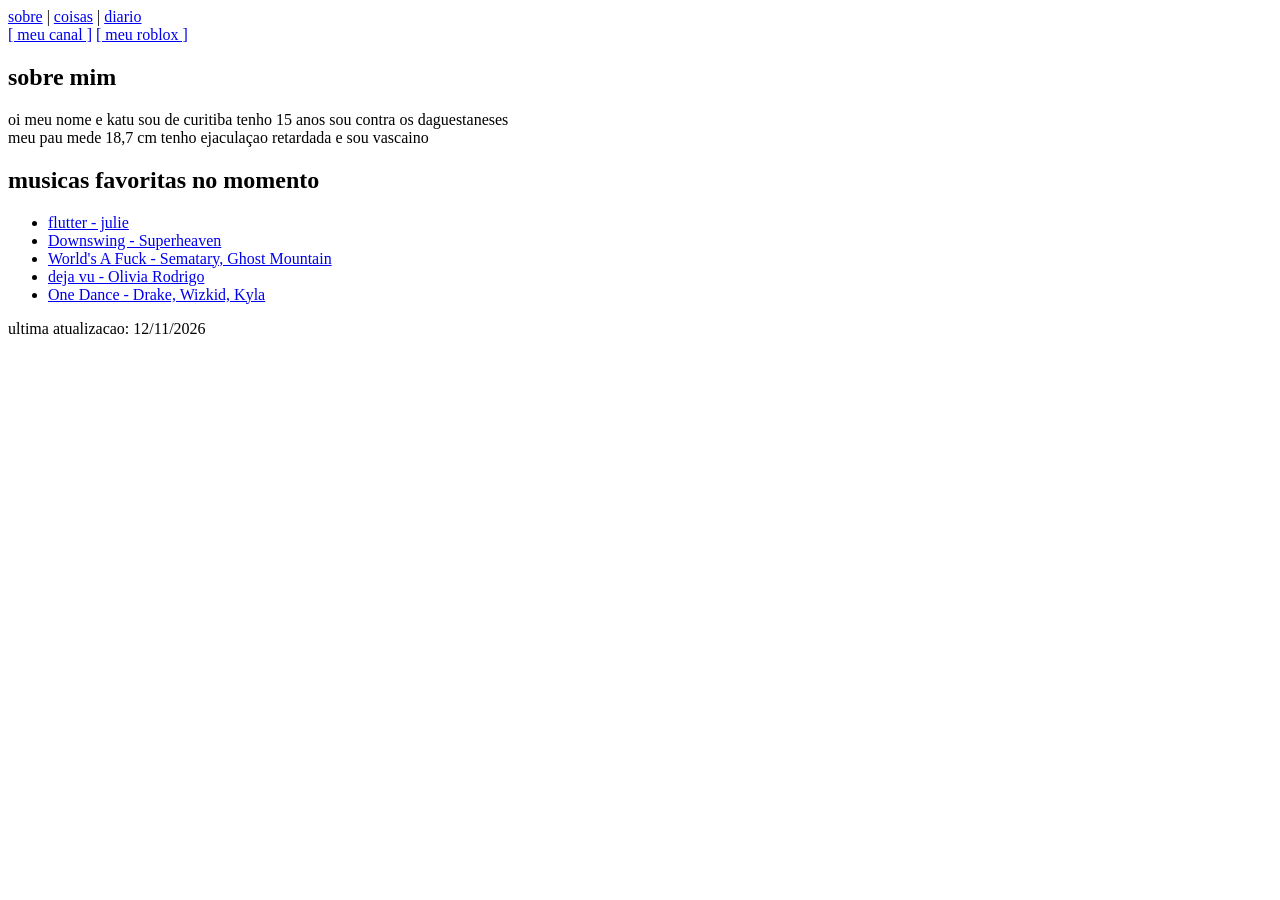
==== index.html @ 3ca6cb51 "Update index.html" ====
<!DOCTYPE html>
<html lang="pt-BR">
<head>
  <meta charset="UTF-8">
  <meta name="viewport" content="width=device-width, initial-scale=1">

  <!-- EDITE: título que aparece na aba do navegador -->
  <title>[ sobre ]</title>
  <meta name="description" content="">
  <meta property="og:title" content="">
  <meta property="og:description" content="">

  <link rel="icon" href="favicon.svg" type="image/svg+xml">
  <link rel="stylesheet" href="style.css">
</head>
<body>

  <header>
    <nav>
      <a href="index.html">sobre</a>
      <span class="sep">|</span>
      <a href="coisas.html">coisas</a>
      <span class="sep">|</span>
      <a href="diario.html">diario</a>
    </nav>
  </header>

  <main>

    <!-- LINKS (um por linha, em negrito) -->
    <section class="links">
      <a href="https://www.youtube.com/@whistIes">[ meu canal ]</a>
      <a href="https://www.roblox.com/users/2434752680/profile">[ meu roblox ]</a>
    </section>

    <section>
      <h2>sobre mim</h2>
      <p class="vazio"> oi meu nome e katu sou de curitiba tenho 15 anos sou contra os daguestaneses<br>
        meu pau mede 18,7 cm tenho ejaculaçao retardada e sou vascaino </p>
    </section>

 <section>
  <h2>musicas favoritas no momento</h2>
  <ul class="lista">
    <li>
      <span class="estrelas" data-nota="5"></span>
      <a href="https://open.spotify.com/track/5Pjvp4iXfHQRI9FfsFqbcA?si=f7eb815529b54315">flutter - julie</a>
    </li>
    <li>
      <span class="estrelas" data-nota="5"></span>
      <a href="https://open.spotify.com/track/46VR6QaKbWDH3mCoxu8yPU?si=0294c097261c459f">Downswing - Superheaven</a>
    </li>
    <li>
      <span class="estrelas" data-nota="4"></span>
      <a href="https://open.spotify.com/track/5mlOvoHmMorFm3eoAeLfPt?si=6c28f14d86784e35">World's A Fuck - Sematary, Ghost Mountain</a>
    </li>
    <li>
      <span class="estrelas" data-nota="4"></span>
      <a href="https://open.spotify.com/track/6HU7h9RYOaPRFeh0R3UeAr?si=80d6c48d31ab4ea7">deja vu - Olivia Rodrigo</a>
    </li>
    <li>
      <span class="estrelas" data-nota="4"></span>
      <a href="https://open.spotify.com/track/1zi7xx7UVEFkmKfv06H8x0?si=9ba9ba785c8144ca">One Dance - Drake, Wizkid, Kyla</a>
    </li>
  </ul>

  </main>

  <footer>
    <span class="vazio">ultima atualizacao: <span id="atualizado">12/11/2026</span></span>
  </footer>

  <script src="script.js"></script>
</body>
</html>
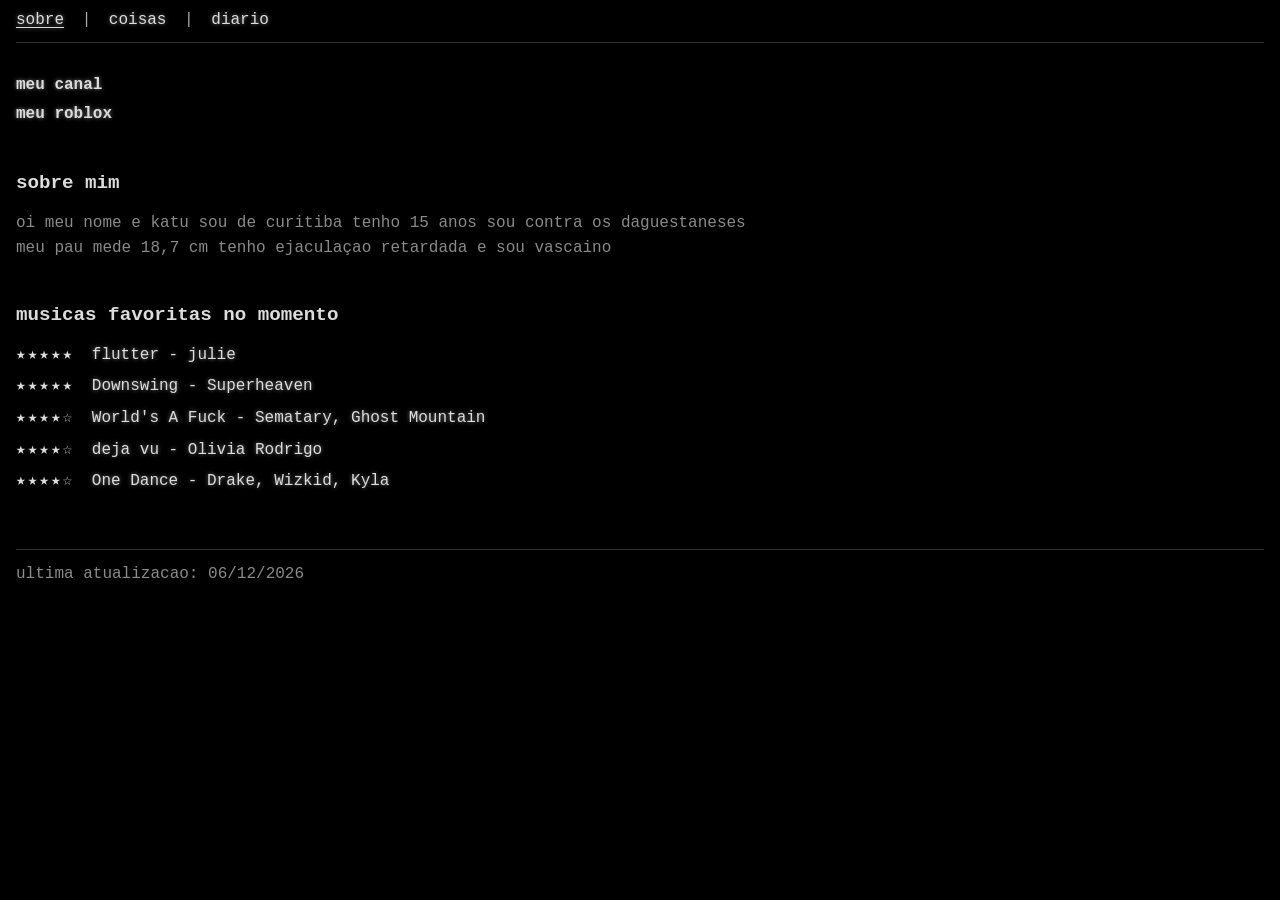
==== commit 54d7c50f: "Update index.html" ====
--- a/index.html
+++ b/index.html
@@ -29,8 +29,8 @@
 
     <!-- LINKS (um por linha, em negrito) -->
     <section class="links">
-      <a href="https://www.youtube.com/@whistIes">[ meu canal ]</a>
-      <a href="https://www.roblox.com/users/2434752680/profile">[ meu roblox ]</a>
+      <a href="https://www.youtube.com/@whistIes">meu canal</a>
+      <a href="https://www.roblox.com/users/2434752680/profile">meu roblox</a>
     </section>
 
     <section>
--- a/style.css
+++ b/style.css
@@ -0,0 +1,184 @@
+/* ===== Variáveis (fáceis de alterar) ===== */
+:root {
+  --fundo: #000;
+  --texto: #dcdcdc;
+  --texto-suave: #a8a8a8;
+  --placeholder: #8a8a8a;
+  --linha: #333;
+  --glow: rgba(230, 230, 230, 0.55);
+  --fonte: ui-monospace, "SF Mono", "Cascadia Mono", Menlo, Consolas,
+           "Liberation Mono", "DejaVu Sans Mono", monospace;
+  --tamanho: 16px;
+  --altura-linha: 1.6;
+}
+
+/* ===== Base ===== */
+* {
+  box-sizing: border-box;
+  animation: none !important;
+  transition: none !important;
+  box-shadow: none !important;
+}
+
+html {
+  background: var(--fundo);
+  -webkit-text-size-adjust: 100%;
+}
+
+body {
+  margin: 0;
+  padding: 0;
+  background: var(--fundo);
+  color: var(--texto);
+  font-family: var(--fonte);
+  font-size: var(--tamanho);
+  line-height: var(--altura-linha);
+  text-rendering: optimizeLegibility;
+  -webkit-font-smoothing: antialiased;
+  -moz-osx-font-smoothing: grayscale;
+  padding: 0 16px;
+}
+
+/* ===== Links com glow ===== */
+a {
+  color: var(--texto);
+  text-decoration: none;
+  text-shadow: 0 0 4px var(--glow);
+}
+
+a:hover,
+a:focus-visible {
+  text-decoration: underline;
+  text-underline-offset: 3px;
+  text-shadow: 0 0 6px var(--glow), 0 0 12px var(--glow);
+}
+
+/* ===== Cabeçalho / navegação ===== */
+header {
+  padding: 8px 0;
+  border-bottom: 1px solid var(--linha);
+}
+
+nav .sep {
+  color: var(--texto-suave);
+  margin: 0 8px;
+}
+
+nav a.atual {
+  text-decoration: underline;
+  text-underline-offset: 3px;
+}
+
+/* ===== Conteúdo (largura total) ===== */
+main {
+  padding: 0 0 48px;
+}
+
+section {
+  margin-top: 40px;
+}
+
+section:first-child {
+  margin-top: 28px;
+}
+
+h2 {
+  margin: 0 0 14px;
+  font-size: 1.2em;
+  line-height: 1.4;
+  font-weight: bold;
+  color: var(--texto);
+}
+
+p {
+  margin: 0 0 1em;
+  color: var(--texto);
+}
+
+/* ===== Bloco de links ===== */
+.links a {
+  display: block;
+  font-weight: bold;
+  padding: 2px 0;
+}
+
+/* ===== Listas ===== */
+.lista {
+  list-style: none;
+  margin: 0;
+  padding: 0;
+}
+
+.lista li {
+  margin-bottom: 6px;
+}
+
+.estrelas {
+  letter-spacing: 2px;
+  margin-right: 8px;
+}
+
+/* ===== Lista com ícones ===== */
+.itens {
+  list-style: none;
+  margin: 0;
+  padding: 0;
+}
+
+.itens li {
+  display: flex;
+  align-items: center;
+  gap: 10px;
+  margin-bottom: 6px;
+}
+
+.itens img {
+  width: 18px;
+  height: 18px;
+  object-fit: contain;
+}
+
+/* ===== Diário (título à esquerda, data à direita) ===== */
+.topo {
+  display: flex;
+  justify-content: space-between;
+  align-items: flex-start;
+  flex-wrap: wrap;          /* no celular a data desce para baixo do título */
+  gap: 0 16px;
+}
+
+.topo h2 {
+  margin: 0 0 14px;
+}
+
+.topo .data {
+  margin-top: 0.2em;
+  font-size: 0.85rem;
+  line-height: 1.4;
+  color: var(--texto-suave);
+  text-shadow: none;
+  white-space: nowrap;
+}
+
+/* ===== Espaços reservados discretos ===== */
+.vazio {
+  color: var(--placeholder);
+}
+
+/* ===== Rodapé ===== */
+footer {
+  padding: 12px 0 32px;
+  border-top: 1px solid var(--linha);
+  color: var(--placeholder);
+}
+
+/* ===== Celulares ===== */
+@media (max-width: 600px) {
+  h2 {
+    font-size: 1.15em;
+  }
+
+  section {
+    margin-top: 32px;
+  }
+}
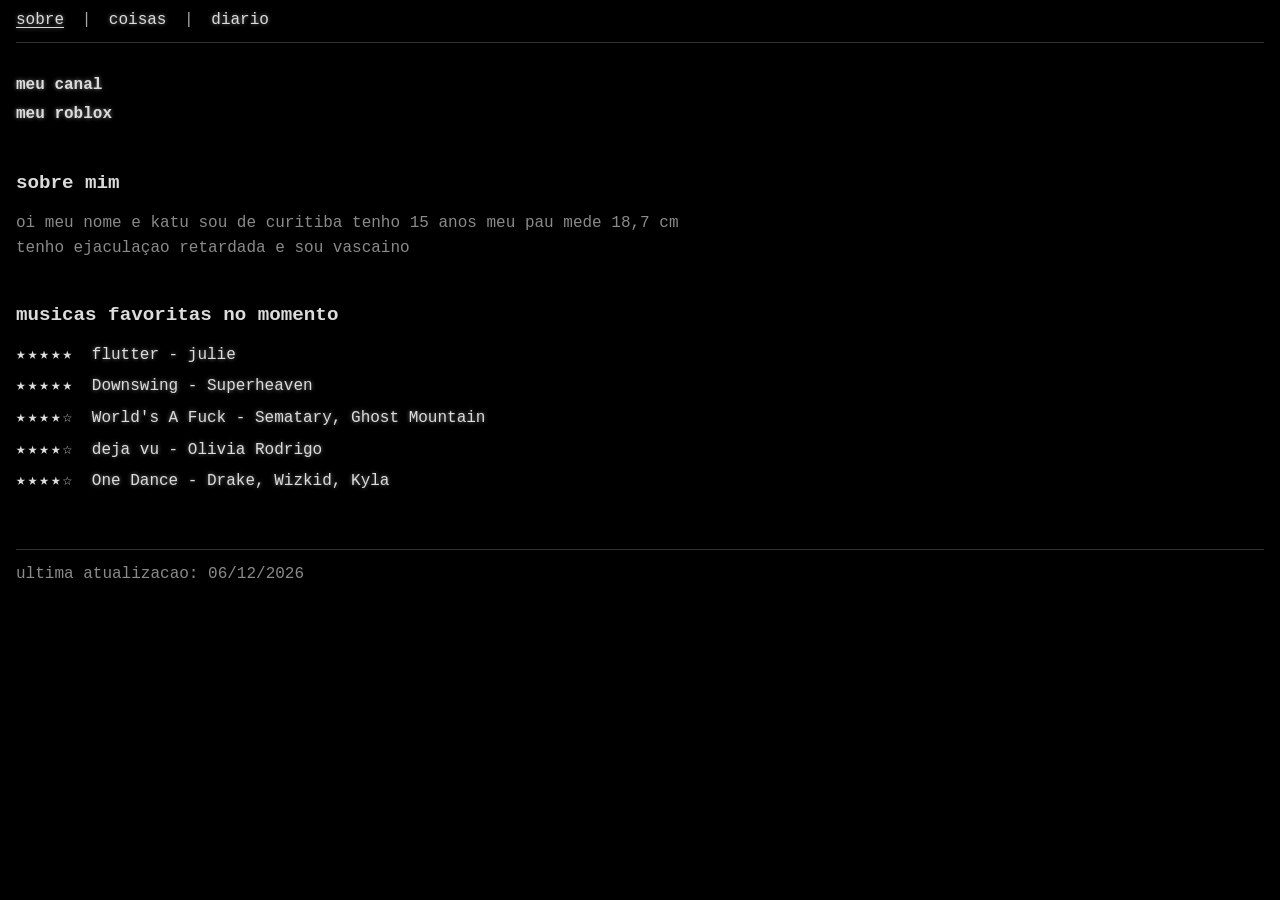
==== commit d261928d: "Update index.html" ====
--- a/index.html
+++ b/index.html
@@ -35,8 +35,8 @@
 
     <section>
       <h2>sobre mim</h2>
-      <p class="vazio"> oi meu nome e katu sou de curitiba tenho 15 anos sou contra os daguestaneses<br>
-        meu pau mede 18,7 cm tenho ejaculaçao retardada e sou vascaino </p>
+      <p class="vazio"> oi meu nome e katu sou de curitiba tenho 15 anos meu pau mede 18,7 cm<br>
+        tenho ejaculaçao retardada e sou vascaino </p>
     </section>
 
  <section>
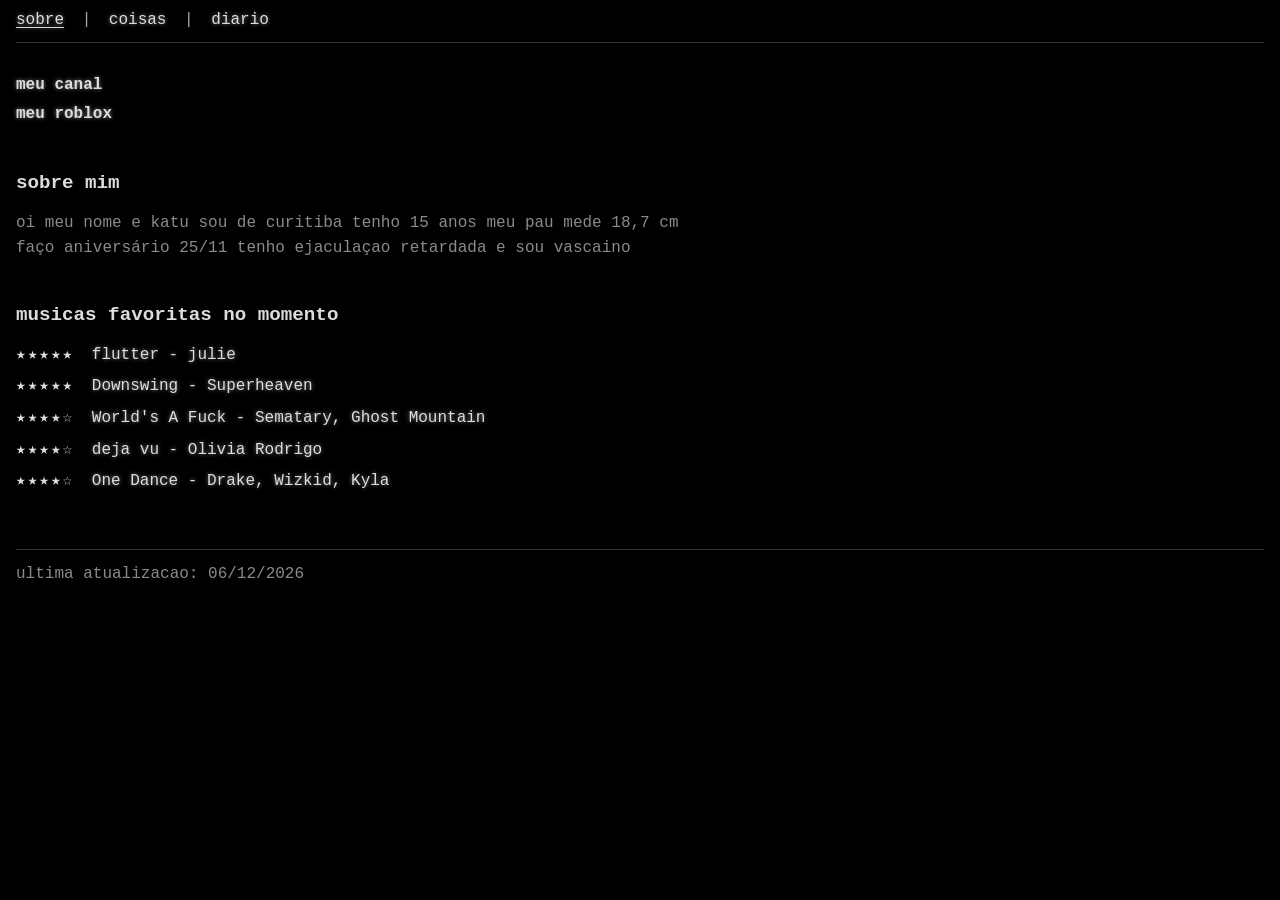
==== commit e42b84d0: "Update index.html" ====
--- a/index.html
+++ b/index.html
@@ -36,7 +36,7 @@
     <section>
       <h2>sobre mim</h2>
       <p class="vazio"> oi meu nome e katu sou de curitiba tenho 15 anos meu pau mede 18,7 cm<br>
-        tenho ejaculaçao retardada e sou vascaino </p>
+        faço aniversário 25/11 tenho ejaculaçao retardada e sou vascaino </p>
     </section>
 
  <section>
